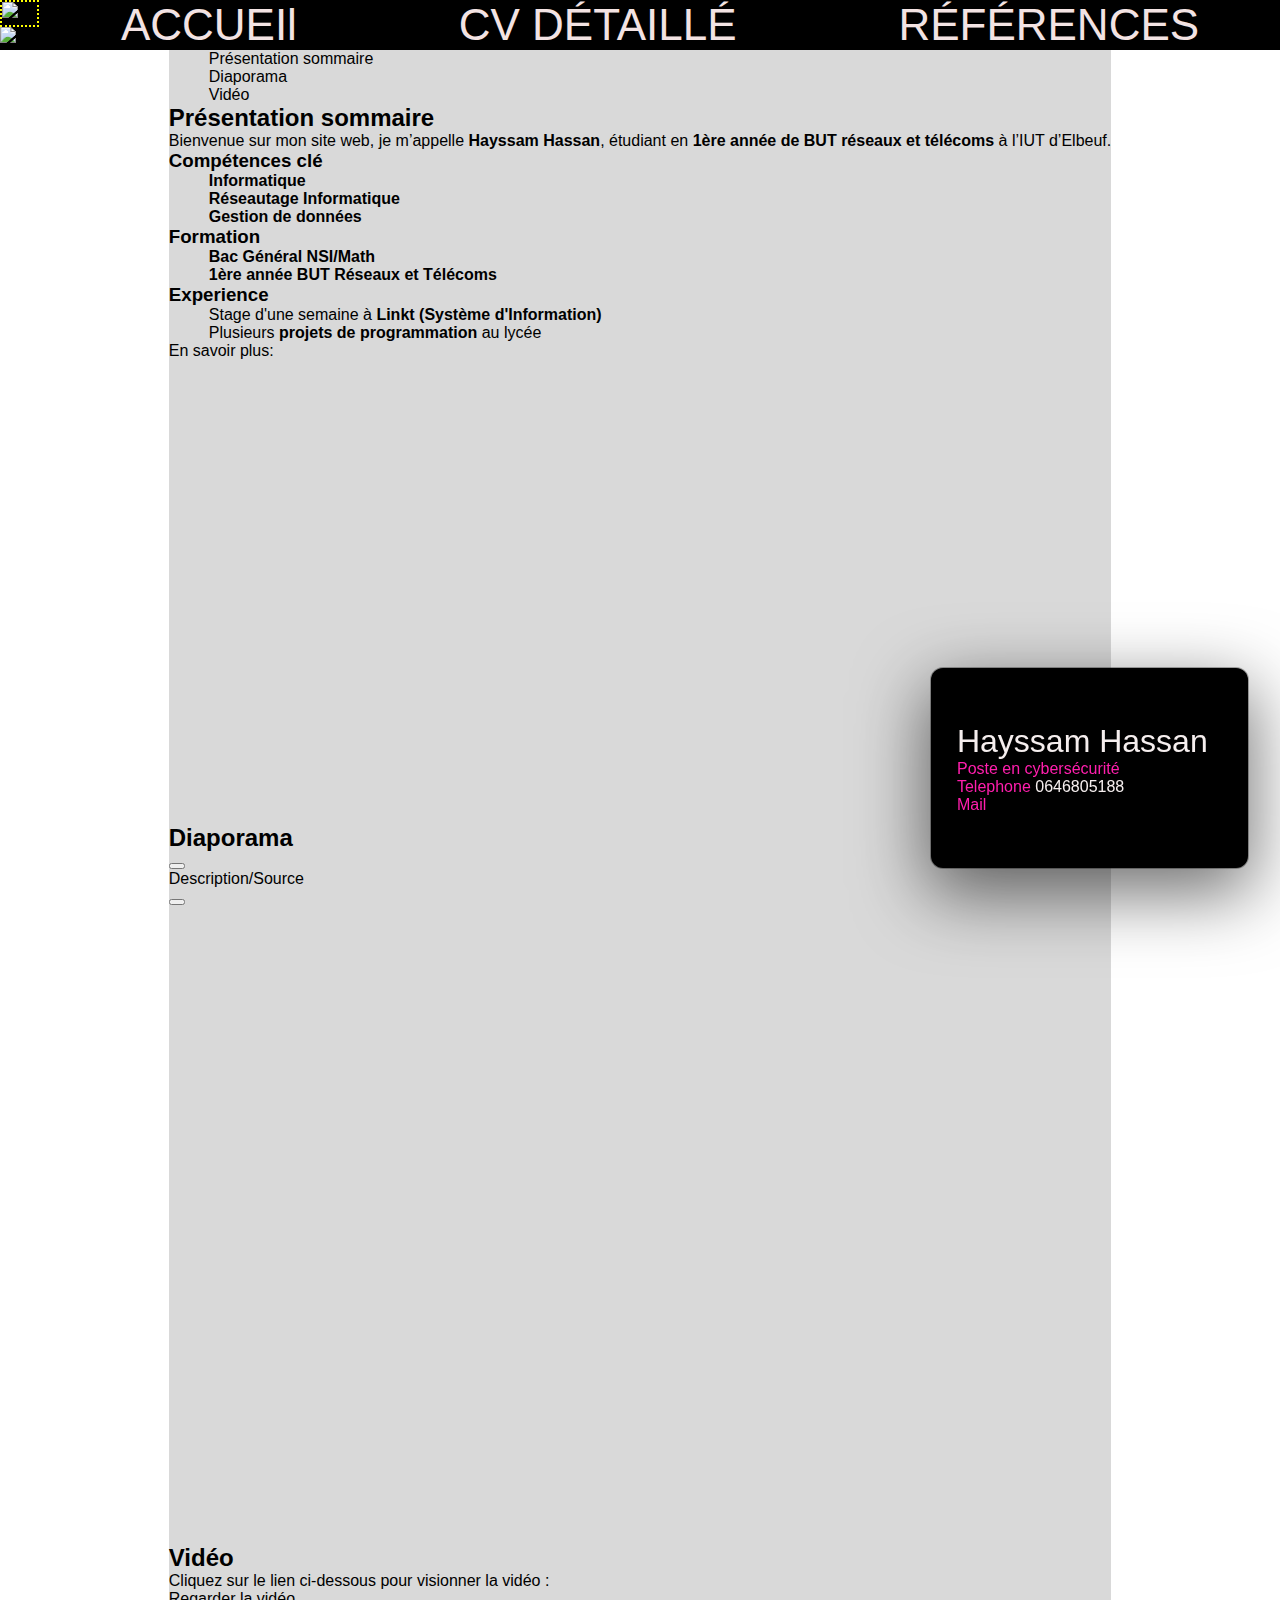
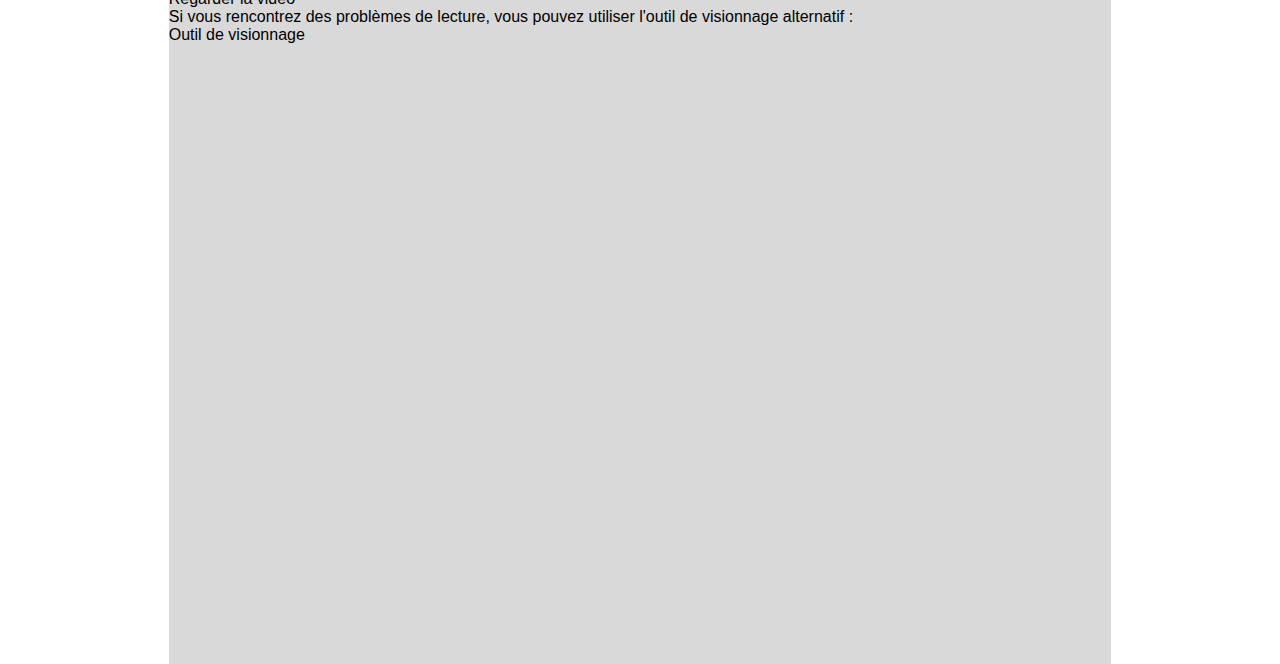
==== index.html @ 54d71795 "add mailto" ====
<!DOCTYPE html>
<html lang="fr-FR">
<head>
    <meta charset="UTF-8">
    <title>Home</title>
    <link href="style.css" rel="stylesheet"/>
    <meta name="viewport" content="width=device-width, initial-scale=1.0">
    <script src="script.js"></script>
</head>
<body>
<header>
    <nav class="main-nav">
        <div class="menu-button">
            <div class="vertical-bar"></div>
            <div class="vertical-bar"></div>
            <div class="vertical-bar"></div>
        </div>

        <ul class="nav-list">
            <li class="nav-list__item--selected"><a href="#">ACCUEIl</a></li>
            <li class="nav-list__item"><a href="cv.html">CV DÉTAILLÉ </a></li>
            <li class="nav-list__item"><a href="references.html">RÉFÉRENCES</a></li>
        </ul>

    </nav>
    <div class="language-selector">
        <div class="language-selector__flag--selected">
            <img src="images/frenchflag.png" alt="Drapeau français" width="223" height="148">

        </div>
        <div class="language-selector__flag">
            <img src="images/ukflag.png" alt="Drapeau anglais" width="2560" height="1280">

        </div>
    </div>
</header>
<main>
    <div class="wrapper">
        <nav id="contents-table">
            <ul class="contents-list">
                <li class="contents-list__item"><a href="#briefpresentation">Présentation sommaire</a></li>
                <li><a href="#diaporama">Diaporama</a></li>
                <li><a href="#video">Vidéo</a></li>
            </ul>
        </nav>
        <section id="briefpresentation">
            <h2 class="section-title">Présentation sommaire</h2>
            <p class="briefpresentation__text">
                Bienvenue sur mon site web, je m’appelle <strong> Hayssam Hassan</strong>, étudiant en <strong>1ère année de BUT réseaux et télécoms</strong> à l’IUT
                d’Elbeuf.
            </p>
            <div class="briefpresentation__skills">
                <h3 class="subsection-title">Compétences clé</h3>
                <ul class="skills__list">
                    <li class="skills__list-item"><strong>Informatique</strong></li>
                    <li class="skills__list-item"><strong>Réseautage Informatique</strong></li>
                    <li class="skills__list-item"><strong>Gestion de données</strong></li>
                </ul>
            </div>
            <div class="briefpresentation__education">
                <h3 class="subsection-title">Formation</h3>

                <ul class="education__list">
                    <li class="education__list-item"><strong>Bac Général NSI/Math</strong></li>
                    <li class="education__list-item"><strong>1ère année BUT Réseaux et Télécoms</strong></li>
                </ul>
            </div>
            <div class="briefpresentation__experience">
                <h3 class="subsection-title">Experience</h3>

                <ul class="experience__list">
                    <li class="experience__list-item">Stage d'une semaine à <strong>Linkt (Système d'Information)</strong></li>
                    <li class="experience__list-item">Plusieurs <strong> projets de programmation </strong> au lycée</li>
                </ul>
            </div>
            <p>En savoir plus: <a href="cv.html"></a></p>


        </section>
        <section id="diaporama">
            <h2 class="section-title">Diaporama</h2>
            <button class="diaporama__arrow-left"></button>
            <figure>
                <img class="diaporama__image" src="" alt="">
                <figcaption class="diaporama__image-description">Description/Source</figcaption>
            </figure>
            <button class="diaporama__arrow-right"></button>
        </section>
        <section id="video">
            <h2 class="section-title">Vidéo</h2>

            <p>Cliquez sur le lien ci-dessous pour visionner la vidéo :</p>
            <p><a href="lien_vers_video.mp4">Regarder la vidéo</a></p>

            <p>Si vous rencontrez des problèmes de lecture, vous pouvez utiliser l'outil de visionnage alternatif :</p>
            <p><a href="lien_vers_outil_de_visionnage">Outil de visionnage</a></p>
        </section>
    </div>




</main>
<aside>
    <article class="business-card">
        <div class="card__avatar">
            <img src="" alt="">
        </div>
        <div class="card__details">
            <div class="name">Hayssam Hassan</div>
            <div class="occupation">Poste en cybersécurité</div>

            <div class="card__about">
                <div class="item">
                    <span class="label">Telephone</span>
                    <span class="value">0646805188</span>
                </div>
                <div class="item">
                    <span class="label">Mail</span>
                    <span class="value"><a href = "mailto: hassanhayssam916@gmail.com">hassanhayssam916@gmail.com</a></span>
                </div>
            </div>
        </div>
    </article>
    <div class="goup-button">
        <div class="goup-button__arrow"></div>

    </div>
</aside>
</body>
</html>
---- style.css ----
/* RESET */
li {
    list-style-type: none;
}
a {
    color: black;
    text-decoration: none;
}
* {
    box-sizing: border-box;
    margin: 0;

}
img {
    display:block;
    max-width:100%;
}
section {
    min-height:80vh;
    min-width: 50vw;
}


/* VARIABLES */
:root {
    /* COLOR */
    --clr-main-nav-title: #F3E3E3;
    --clr-default: #000;
    --clr-selecting: #F00;
    --clr-default-opposite: #f5eeee;
    --clr-content-row: #D9D9D9;
    /* FONT*/
    --ff-default: Arial;
    /*FONT SIZE */
    --fs-section-heading: 2.5rem;
    --fs-main-nav: 2.75rem;
    --fs-default: 1rem;
    --fs-list: 1.25rem;
    /* CARD */
    --clr-card-primary: #ff1ead;
    --card-size: 200px;

}
/* GENERAL */
body {
    font-family: var(--ff-default);
    min-height:100vh;


}
.selected {
    border:1px red dotted;
}


main {
    display:flex;
    place-content: center;
}
/* -- MAIN NAVIGATION ET BURGER MENU */
.nav-list {
    flex-wrap:wrap;
    display:flex;
    flex-direction: row;
    justify-content: space-around;
}
.main-nav {
    background-color: var(--clr-default);

}
.nav-list li a {

    color: var(--clr-main-nav-title);
    font-size: var(--fs-main-nav)
}


.menu-button {
    display:none;
    border:0;
    background-color: var(--clr-default);
}
.vertical-bar {
    width: 35px;
    height: 5px;
    background-color: var(--clr-default-opposite);
    margin: 6px 0;
}



@media (max-width: 600px) {
    .nav-list {

        display: none;
        flex-direction: column;
        text-align: center;
    }

    .nav-list.active {
        padding:0;
        display: flex;

    }
    .nav-list.active li {
        text-align: center;
    }

    .menu-button {
        padding: 6px;
        display: block;
        width:50px;
        margin: 0 auto;

    }
    .menu-button div {
        width: 35px;
        height: 5px;
        background-color: var(--clr-default-opposite);
        transition: 0.4s;
    }


    .menu-button.active div:nth-child(1) {
        transform: rotate(-45deg) translate(-8px, 8px);
    }

    .menu-button.active div:nth-child(2) {
        opacity: 0;
    }

    .menu-button.active div:nth-child(3) {
        transform: rotate(45deg) translate(-8px, -8px);
    }
}
/*LANGUAGE-SELECTOR */
.language-selector {
    position: absolute;
    top:0;



}
.language-selector img {
    width:35px;
    height:23px;
}

.language-selector button {
    padding:2rem;

}

.language-selector__flag--selected {
    border: 2px yellow dotted;
}

/* BUSINESS CARD */


.business-card {
    position: fixed;
    bottom:2rem;
    right:2rem;

    width: calc(var(--card-size) * 1.586);
    height: var(--card-size);
    border-radius: 0.75rem;
    box-shadow:  0 22px 70px 4px rgba(0,0,0,0.56), 0 0 0 1px rgba(0, 0, 0, 0.3);
    background: black;
    display: flex;
    place-content: center;
    align-items: center;
    color: var(--clr-default-opposite);

    will-change: transform;
    transition: transform 0.25s cubic-bezier(0.4, 0.0, 0.2, 1), box-shadow 0.25s cubic-bezier(0.4, 0.0, 0.2, 1);
    &:hover {
        transform: scale(1.1);
        box-shadow:  0 32px 80px 14px rgba(0,0,0,0.36), 0 0 0 1px rgba(0, 0, 0, 0.3);
    }


}
.label, .occupation {
    color:var(--clr-card-primary)
}
.name {
    font-size:2rem;
}

@media(max-width: 1000px) {
    .business-card {
        height:calc(var(--card-size)/1.55);
        bottom:0;
        left: calc(50% - (var(--card-size) * 0.793));
    }
}



/* CONTENT-ROW */

.wrapper {
    background-color: var(--clr-content-row);
}
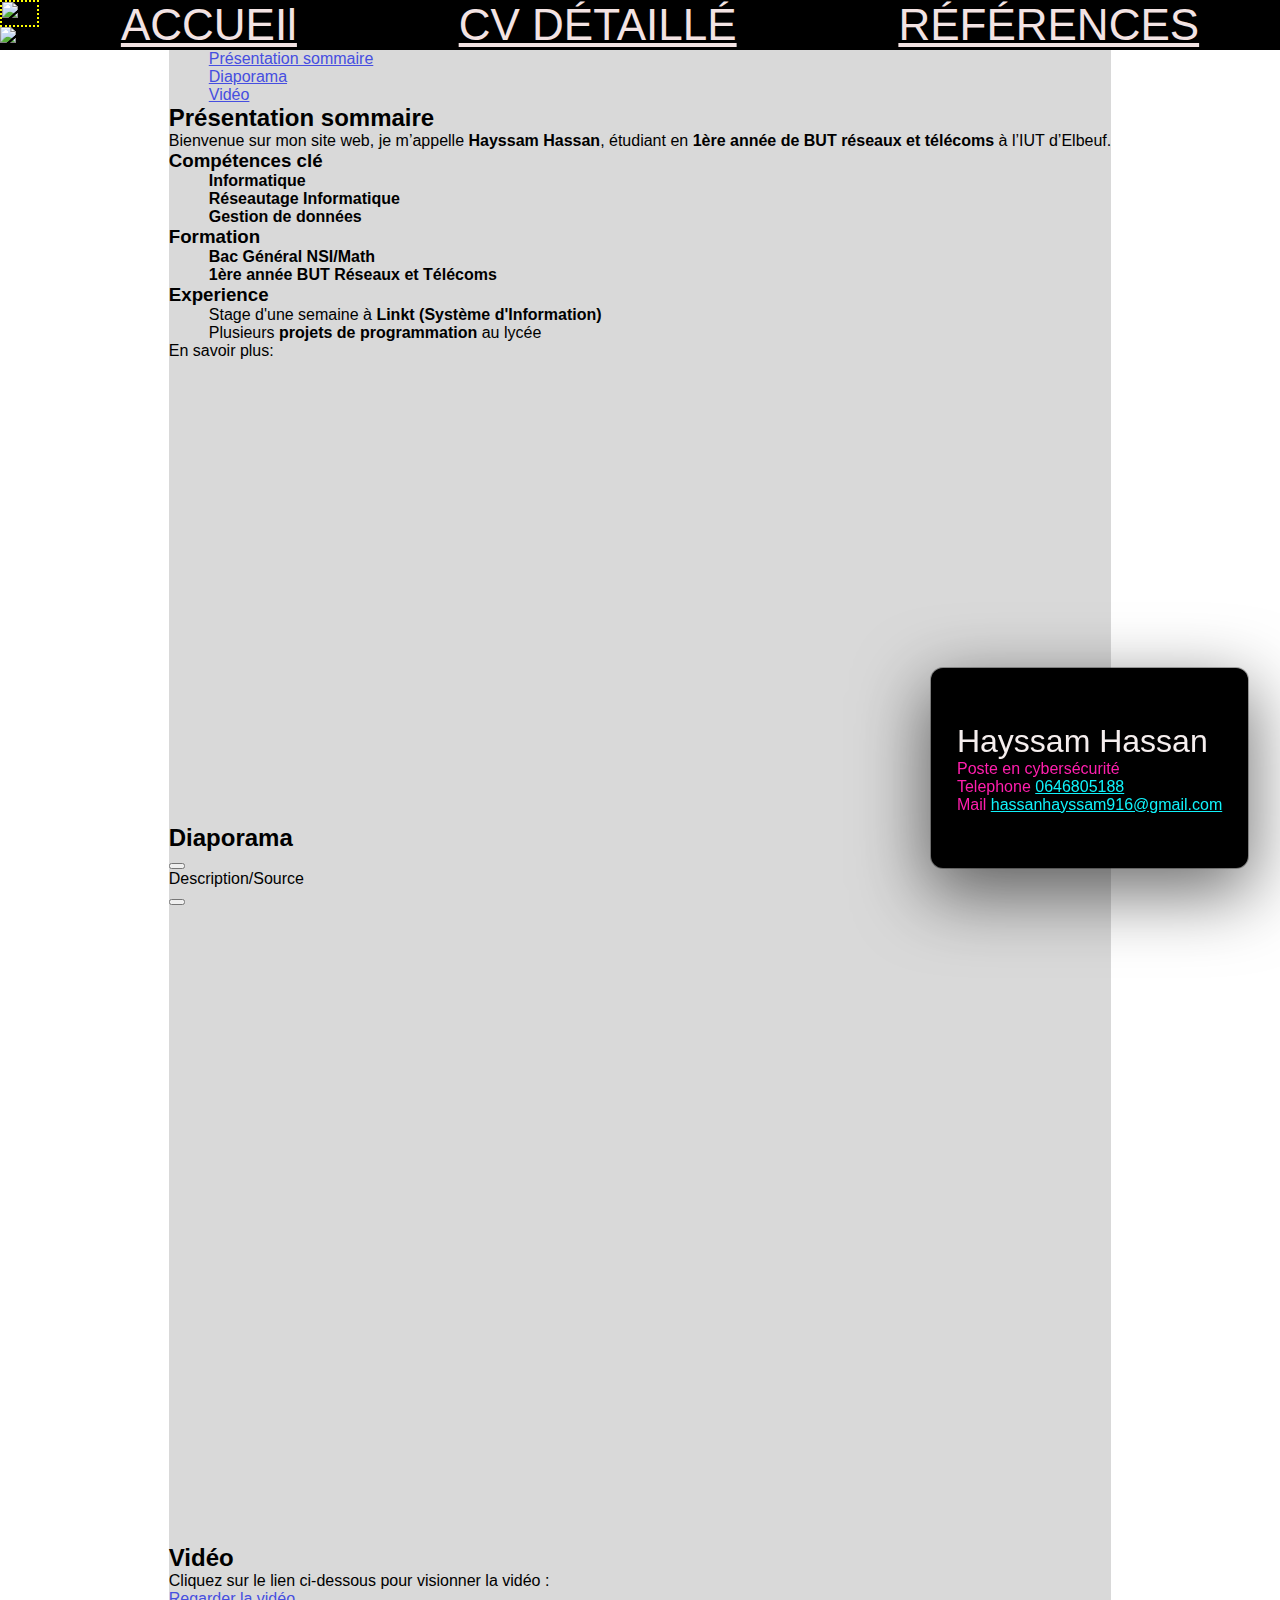
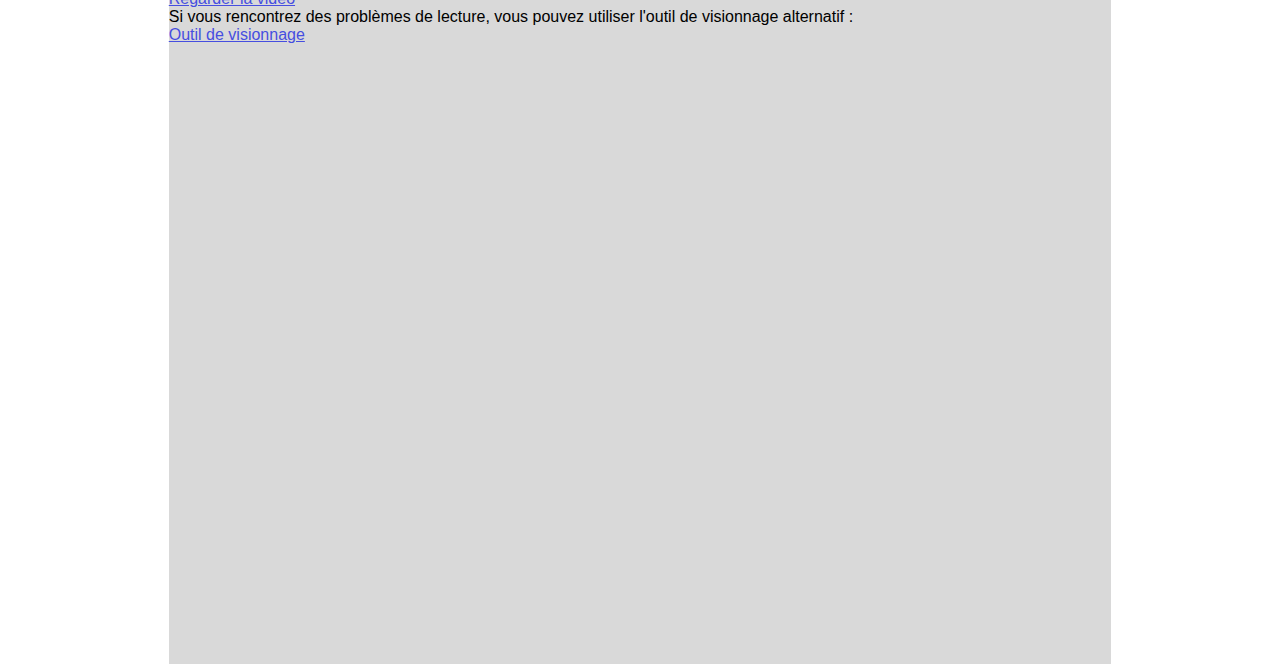
==== commit 1fcc7117: "phoneto" ====
--- a/index.html
+++ b/index.html
@@ -113,7 +113,7 @@
             <div class="card__about">
                 <div class="item">
                     <span class="label">Telephone</span>
-                    <span class="value">0646805188</span>
+                    <span class="value"><a href="tel:0646805188">0646805188</a></span>
                 </div>
                 <div class="item">
                     <span class="label">Mail</span>
--- a/style.css
+++ b/style.css
@@ -3,8 +3,8 @@
     list-style-type: none;
 }
 a {
-    color: black;
-    text-decoration: none;
+    color: var(--clr-links);
+
 }
 * {
     box-sizing: border-box;
@@ -29,6 +29,8 @@
     --clr-selecting: #F00;
     --clr-default-opposite: #f5eeee;
     --clr-content-row: #D9D9D9;
+    --clr-links: #10f2fa;
+    --clr-links-secondary: #464ee0;
     /* FONT*/
     --ff-default: Arial;
     /*FONT SIZE */
@@ -185,6 +187,7 @@
 .label, .occupation {
     color:var(--clr-card-primary)
 }
+
 .name {
     font-size:2rem;
 }
@@ -204,7 +207,10 @@
 .wrapper {
     background-color: var(--clr-content-row);
 }
-
-
-
-
+.wrapper a {
+    color: var(--clr-links-secondary);
+}
+
+
+
+
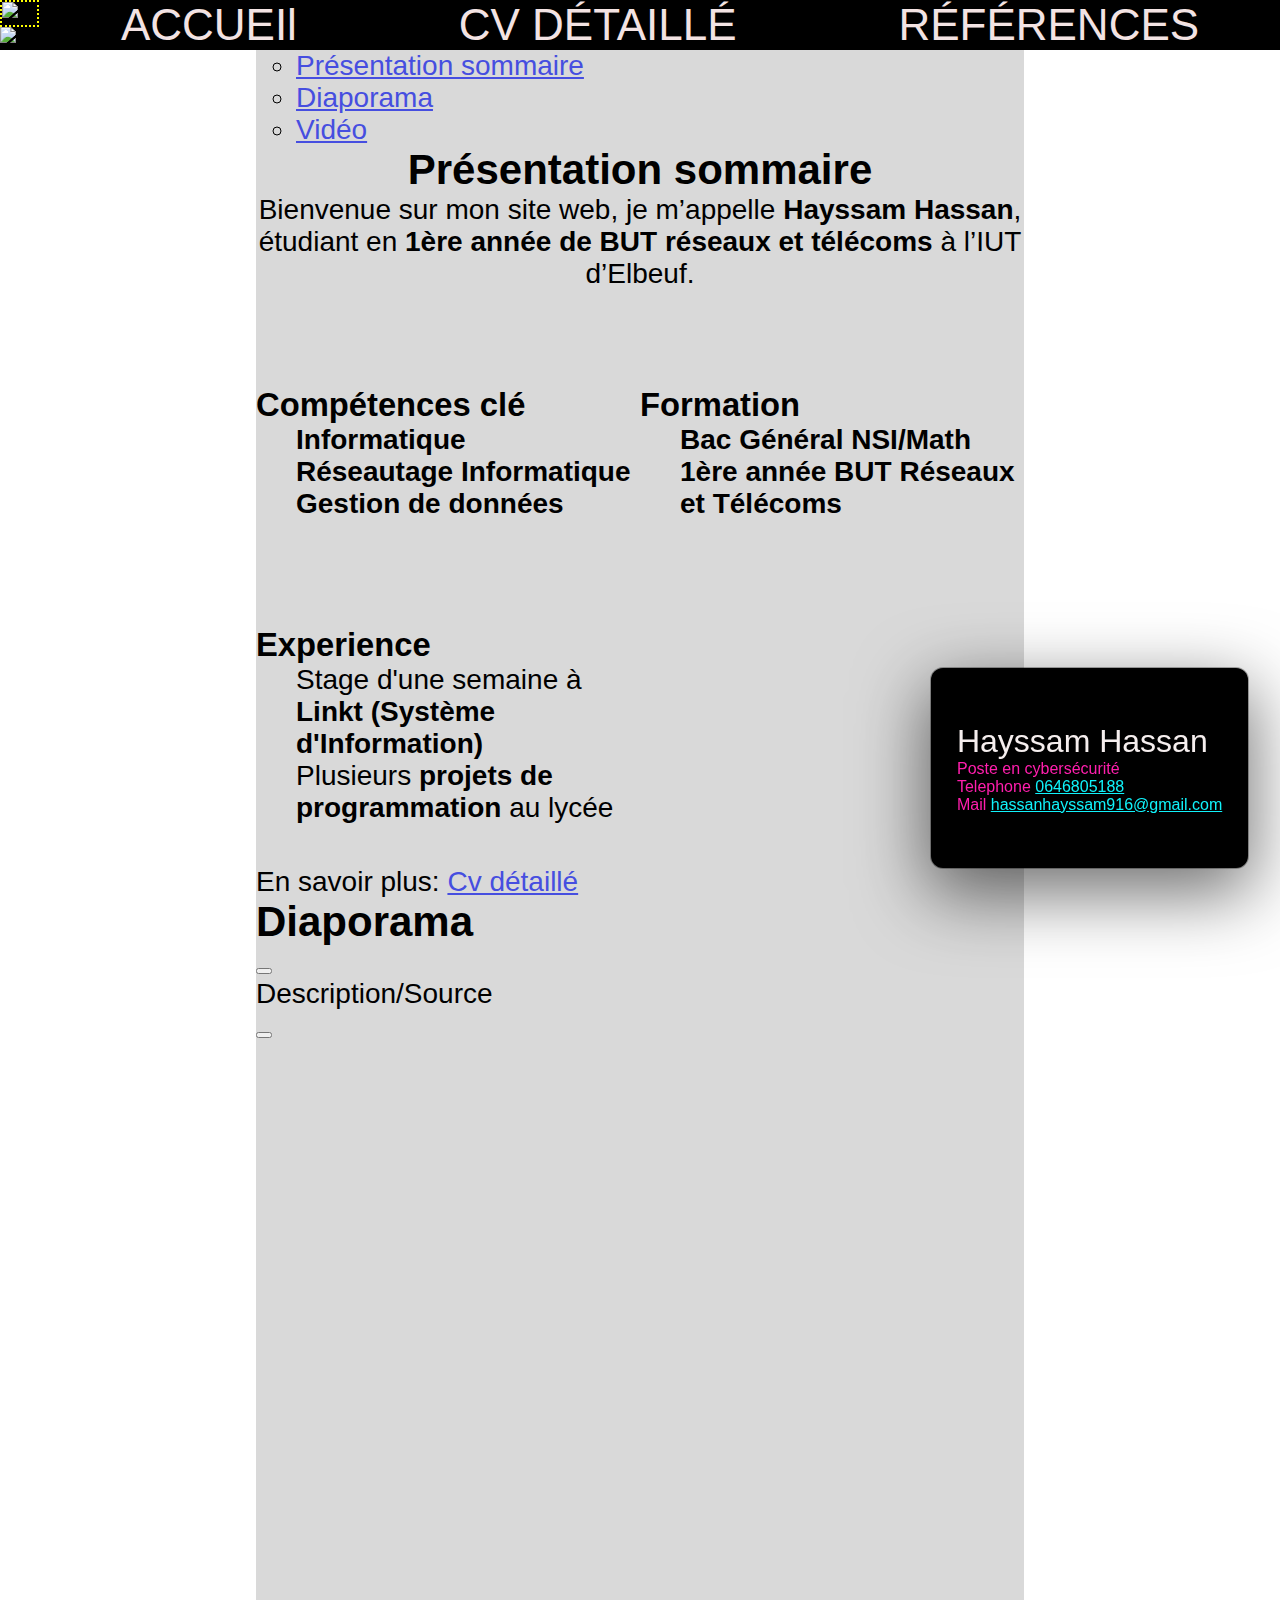
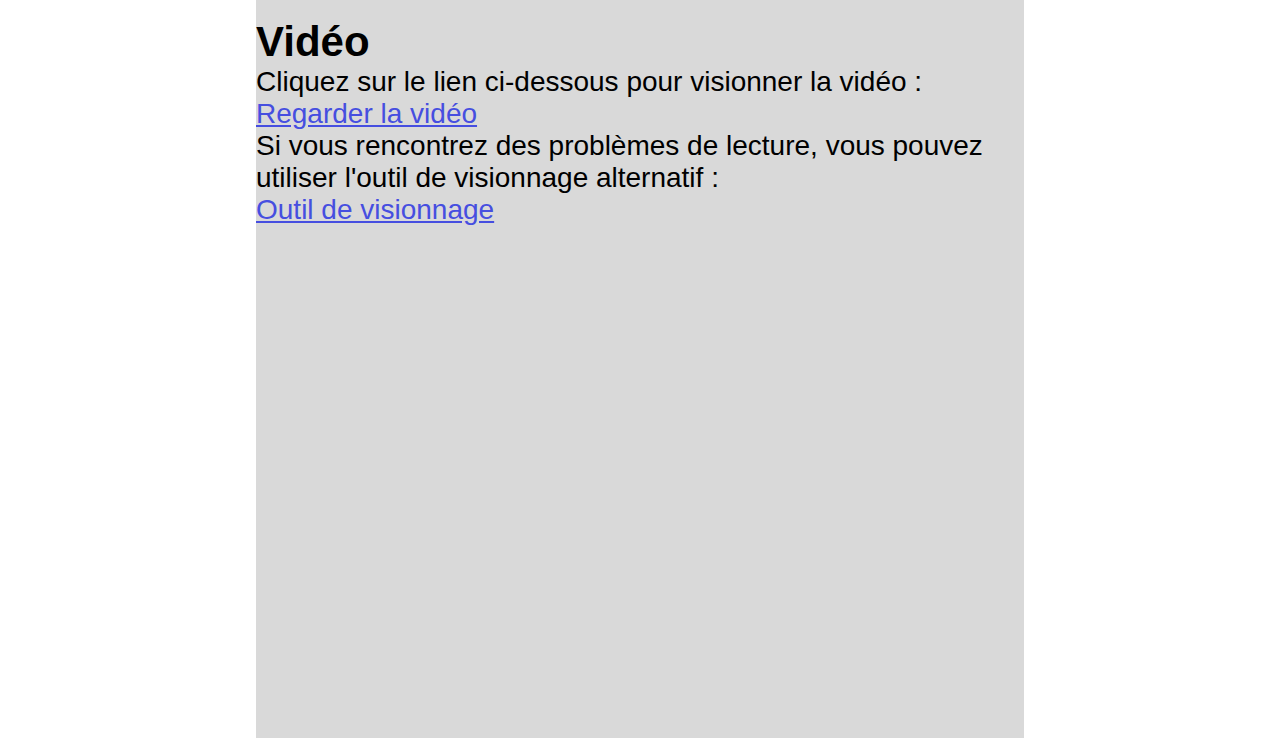
==== commit 2de44835: "fixes" ====
--- a/index.html
+++ b/index.html
@@ -44,11 +44,13 @@
             </ul>
         </nav>
         <section id="briefpresentation">
-            <h2 class="section-title">Présentation sommaire</h2>
-            <p class="briefpresentation__text">
-                Bienvenue sur mon site web, je m’appelle <strong> Hayssam Hassan</strong>, étudiant en <strong>1ère année de BUT réseaux et télécoms</strong> à l’IUT
-                d’Elbeuf.
-            </p>
+            <div class="briefpresentation__intro">
+                <h2 class="section-title">Présentation sommaire</h2>
+                <p class="briefpresentation__text">
+                    Bienvenue sur mon site web, je m’appelle <strong> Hayssam Hassan</strong>, étudiant en <strong>1ère année de BUT réseaux et télécoms</strong> à l’IUT
+                    d’Elbeuf.
+                </p>
+            </div>
             <div class="briefpresentation__skills">
                 <h3 class="subsection-title">Compétences clé</h3>
                 <ul class="skills__list">
@@ -73,10 +75,11 @@
                     <li class="experience__list-item">Plusieurs <strong> projets de programmation </strong> au lycée</li>
                 </ul>
             </div>
-            <p>En savoir plus: <a href="cv.html"></a></p>
 
 
         </section>
+        <p>En savoir plus: <a href="cv.html">Cv détaillé</a></p>
+
         <section id="diaporama">
             <h2 class="section-title">Diaporama</h2>
             <button class="diaporama__arrow-left"></button>
--- a/style.css
+++ b/style.css
@@ -18,6 +18,7 @@
 section {
     min-height:80vh;
     min-width: 50vw;
+    max-width:60vw;
 }
 
 
@@ -71,7 +72,7 @@
 
 }
 .nav-list li a {
-
+    text-decoration: none;
     color: var(--clr-main-nav-title);
     font-size: var(--fs-main-nav)
 }
@@ -207,10 +208,31 @@
 .wrapper {
     background-color: var(--clr-content-row);
 }
-.wrapper a {
+main a {
     color: var(--clr-links-secondary);
-}
-
-
-
-
+
+}
+main {
+    font-size:1.75rem;
+
+}
+/* INDEX CONTENTS TABLE */
+.contents-list li {
+    list-style-type: circle;
+}
+
+#briefpresentation {
+    display: grid;
+    grid-template-columns: repeat(2, 1fr);
+    grid-template-rows: repeat(3, 1fr);
+
+}
+
+.briefpresentation__intro {
+    grid-area: 1 / 1 / 2 / 3;
+    text-align:center;
+}
+.briefpresentation__skills { grid-area: 2 / 1 / 3 / 2; }
+.briefpresentation__education { grid-area: 2 / 2 / 3 / 3; }
+.briefpresentation__experience { grid-area: 3 / 1 / 4 / 2; }
+
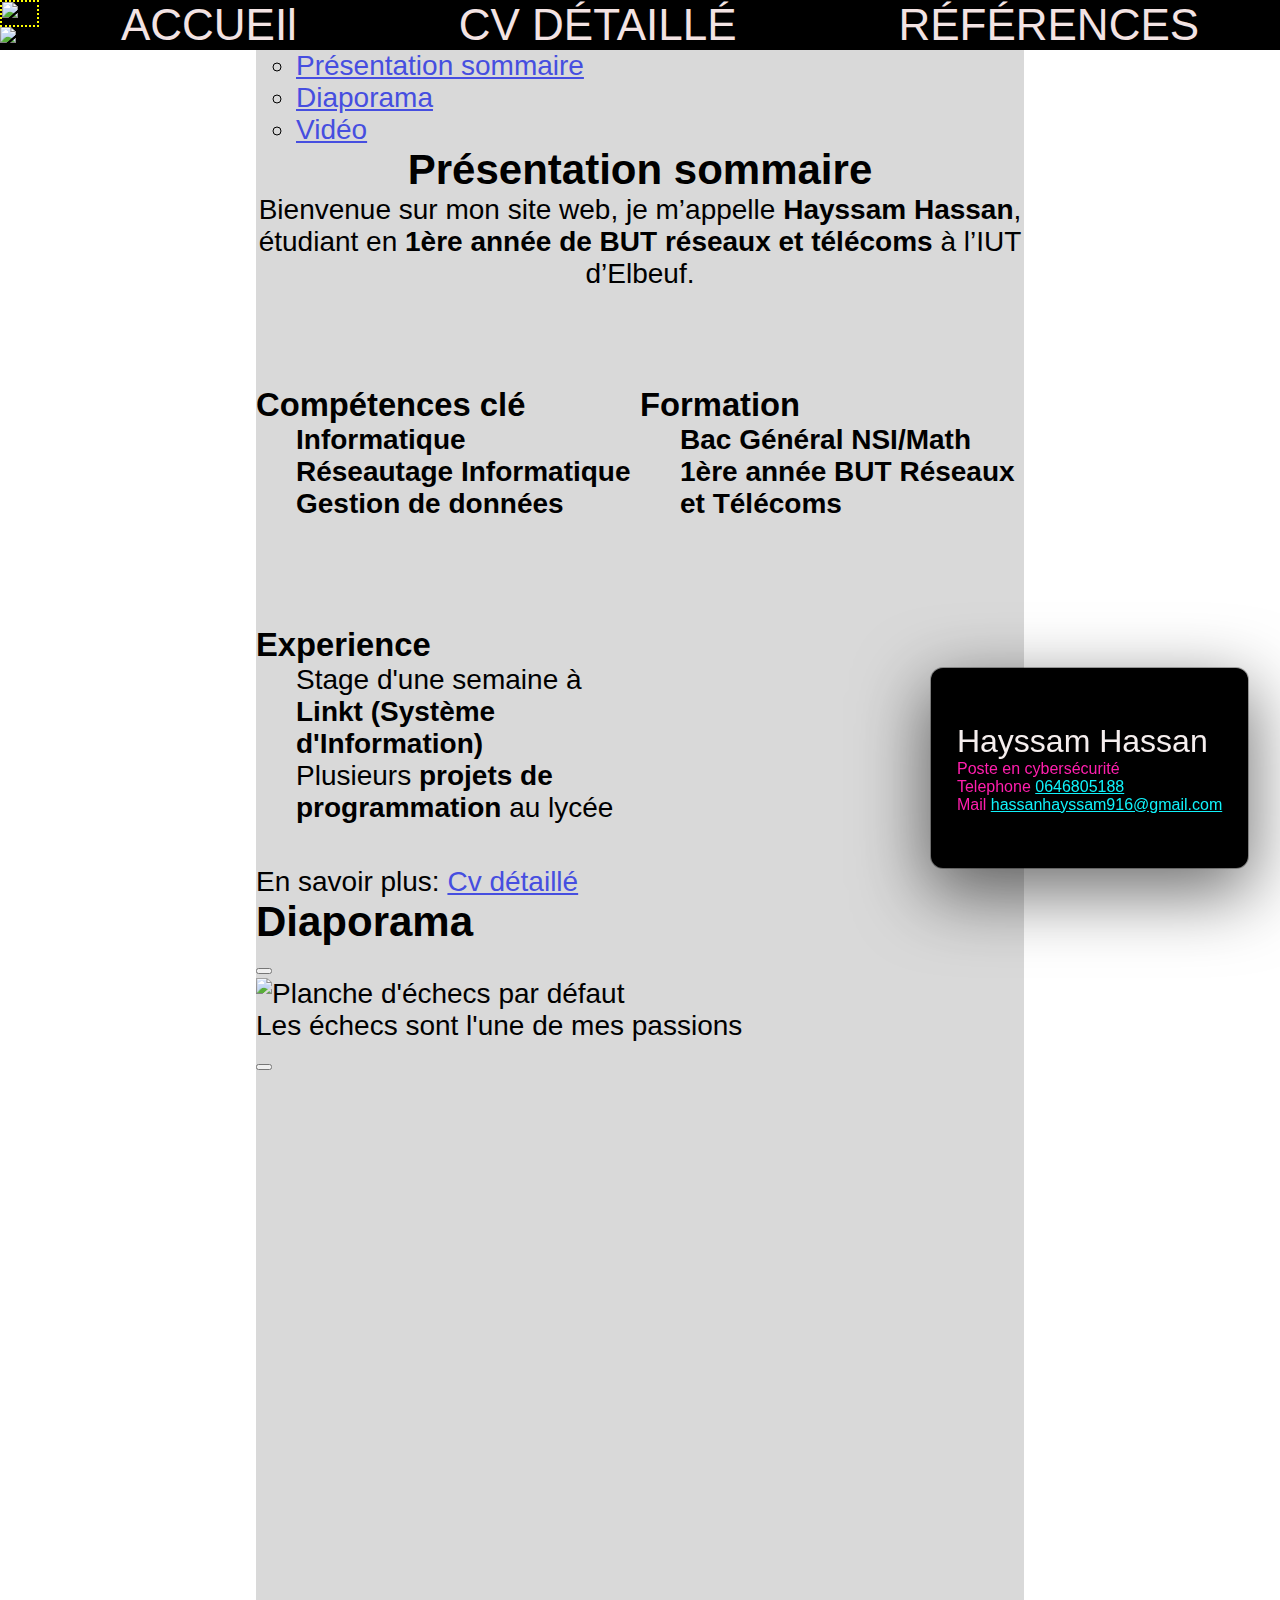
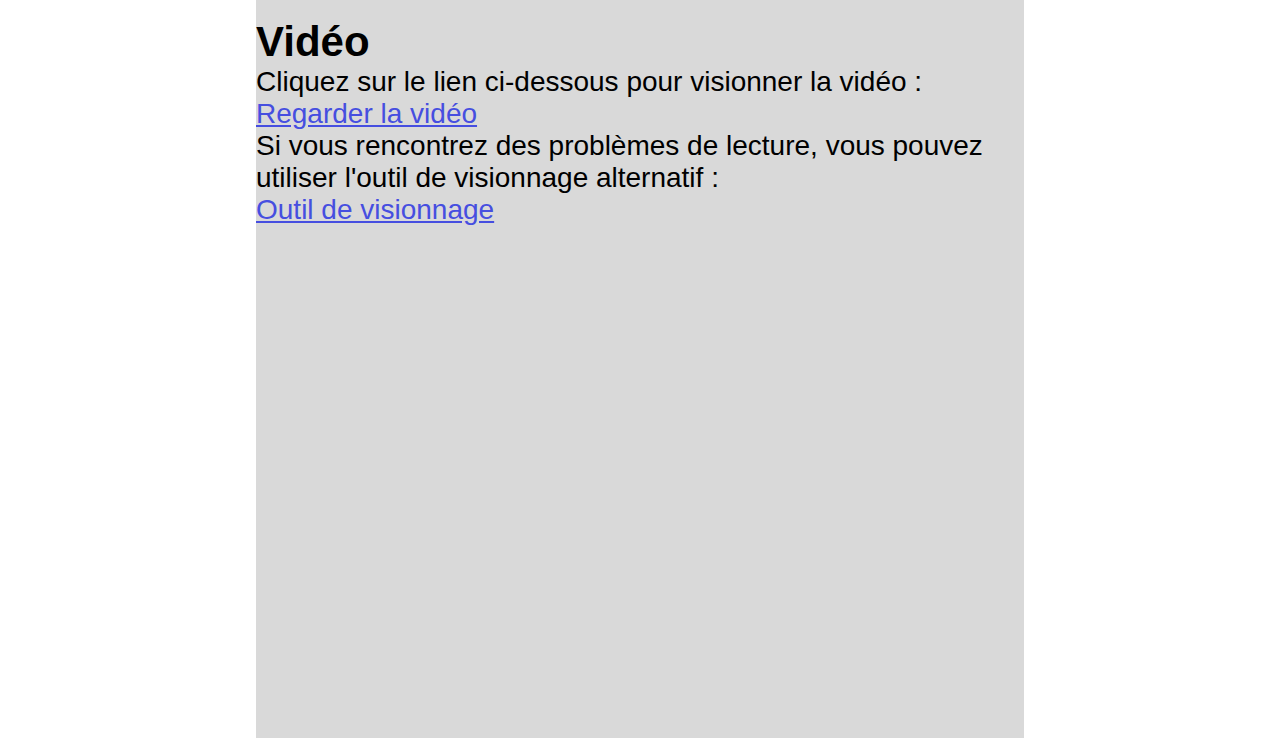
==== commit 34dde991: "image" ====
--- a/index.html
+++ b/index.html
@@ -25,11 +25,11 @@
     </nav>
     <div class="language-selector">
         <div class="language-selector__flag--selected">
-            <img src="images/frenchflag.png" alt="Drapeau français" width="223" height="148">
+            <img src="images/frenchflag.png" alt="Drapeau français" width="35" height="23">
 
         </div>
         <div class="language-selector__flag">
-            <img src="images/ukflag.png" alt="Drapeau anglais" width="2560" height="1280">
+            <img src="images/ukflag.png" alt="Drapeau anglais" width="35" height="23">
 
         </div>
     </div>
@@ -84,8 +84,8 @@
             <h2 class="section-title">Diaporama</h2>
             <button class="diaporama__arrow-left"></button>
             <figure>
-                <img class="diaporama__image" src="" alt="">
-                <figcaption class="diaporama__image-description">Description/Source</figcaption>
+                <img class="diaporama__image" src="images/chess-diapo.png" alt="Planche d'échecs par défaut ">
+                <figcaption class="diaporama__image-description">Les échecs sont l'une de mes passions</figcaption>
             </figure>
             <button class="diaporama__arrow-right"></button>
         </section>
@@ -125,10 +125,7 @@
             </div>
         </div>
     </article>
-    <div class="goup-button">
-        <div class="goup-button__arrow"></div>
 
-    </div>
 </aside>
 </body>
 </html>--- a/style.css
+++ b/style.css
@@ -14,6 +14,7 @@
 img {
     display:block;
     max-width:100%;
+    max-height: 100%;
 }
 section {
     min-height:80vh;
@@ -38,6 +39,7 @@
     --fs-section-heading: 2.5rem;
     --fs-main-nav: 2.75rem;
     --fs-default: 1rem;
+    --fs-mobile: 0.5rem;
     --fs-list: 1.25rem;
     /* CARD */
     --clr-card-primary: #ff1ead;
@@ -213,14 +215,21 @@
 
 }
 main {
-    font-size:1.75rem;
-
-}
+    font-size:calc(var(--fs-default)*1.75);
+}
+@media(max-width: 1000px) {
+    main {
+        font-size:calc(var(--fs-mobile)*1.75);
+    }
+}
+
 /* INDEX CONTENTS TABLE */
 .contents-list li {
     list-style-type: circle;
 }
 
+
+/*  BRIEF PRESENTATION */
 #briefpresentation {
     display: grid;
     grid-template-columns: repeat(2, 1fr);
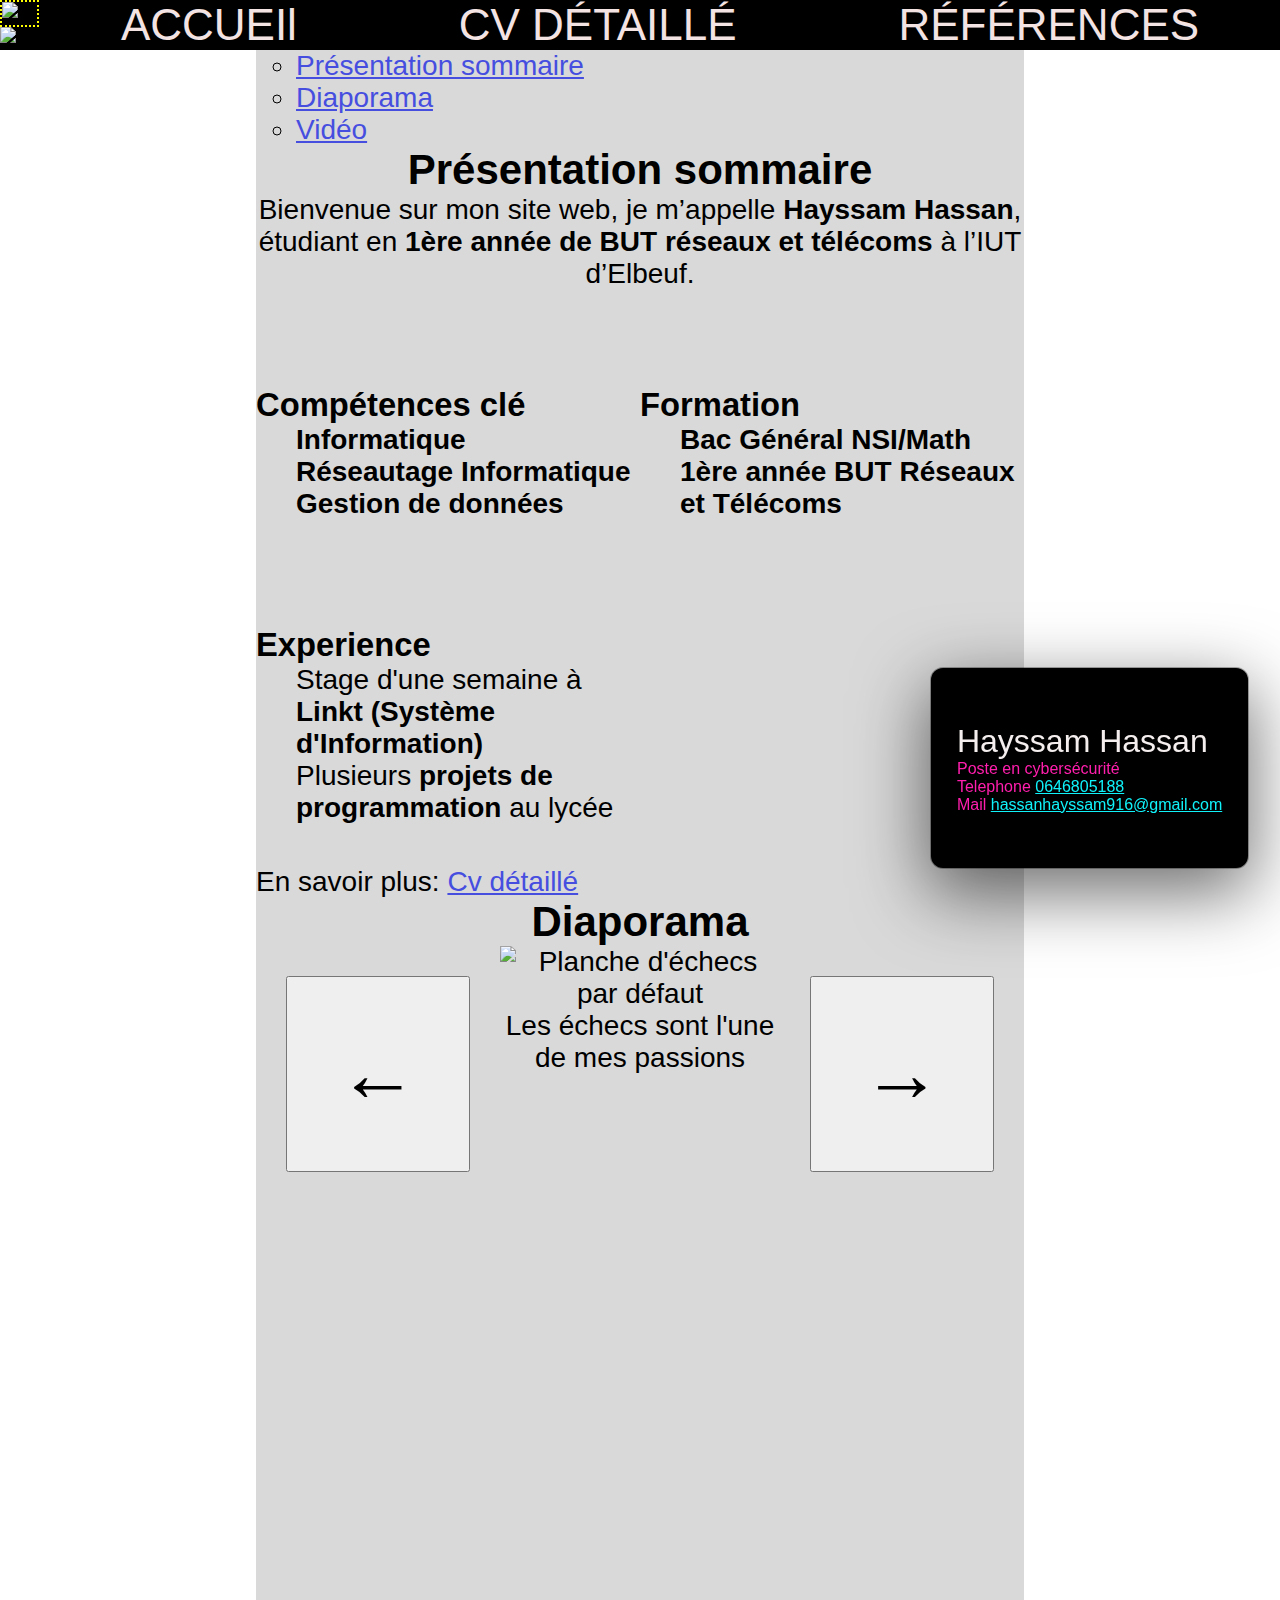
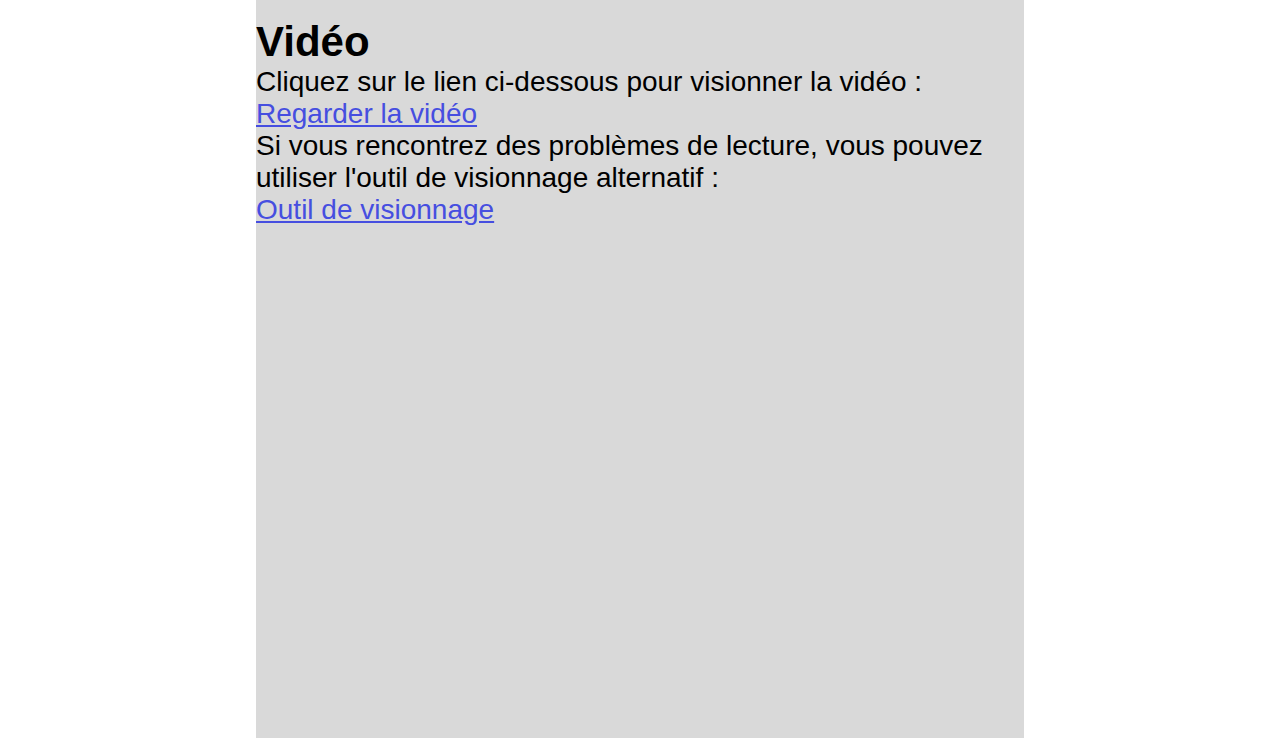
==== commit 7d4f5bbc: "html diaporama" ====
--- a/index.html
+++ b/index.html
@@ -82,12 +82,14 @@
 
         <section id="diaporama">
             <h2 class="section-title">Diaporama</h2>
-            <button class="diaporama__arrow-left"></button>
-            <figure>
-                <img class="diaporama__image" src="images/chess-diapo.png" alt="Planche d'échecs par défaut ">
-                <figcaption class="diaporama__image-description">Les échecs sont l'une de mes passions</figcaption>
-            </figure>
-            <button class="diaporama__arrow-right"></button>
+            <div class="diaporama__content">
+                <button class="diaporama__arrow-left">&#8592</button>
+                <figure>
+                    <img class="diaporama__image" src="diapo-images/chess-diapo.png" alt="Planche d'échecs par défaut ">
+                    <figcaption class="diaporama__image-description">Les échecs sont l'une de mes passions</figcaption>
+                </figure>
+                <button class="diaporama__arrow-right">&#8594;</button>
+            </div>
         </section>
         <section id="video">
             <h2 class="section-title">Vidéo</h2>
--- a/style.css
+++ b/style.css
@@ -245,3 +245,18 @@
 .briefpresentation__education { grid-area: 2 / 2 / 3 / 3; }
 .briefpresentation__experience { grid-area: 3 / 1 / 4 / 2; }
 
+/* Diaporama */
+#diaporama {
+    text-align: center;
+}
+
+.diaporama__content {
+    display: flex;
+    place-content: center;
+}
+.diaporama__arrow-left,.diaporama__arrow-right {
+    padding:50px;
+    margin:30px;
+    font-size:calc(var(--fs-default)*5)
+
+}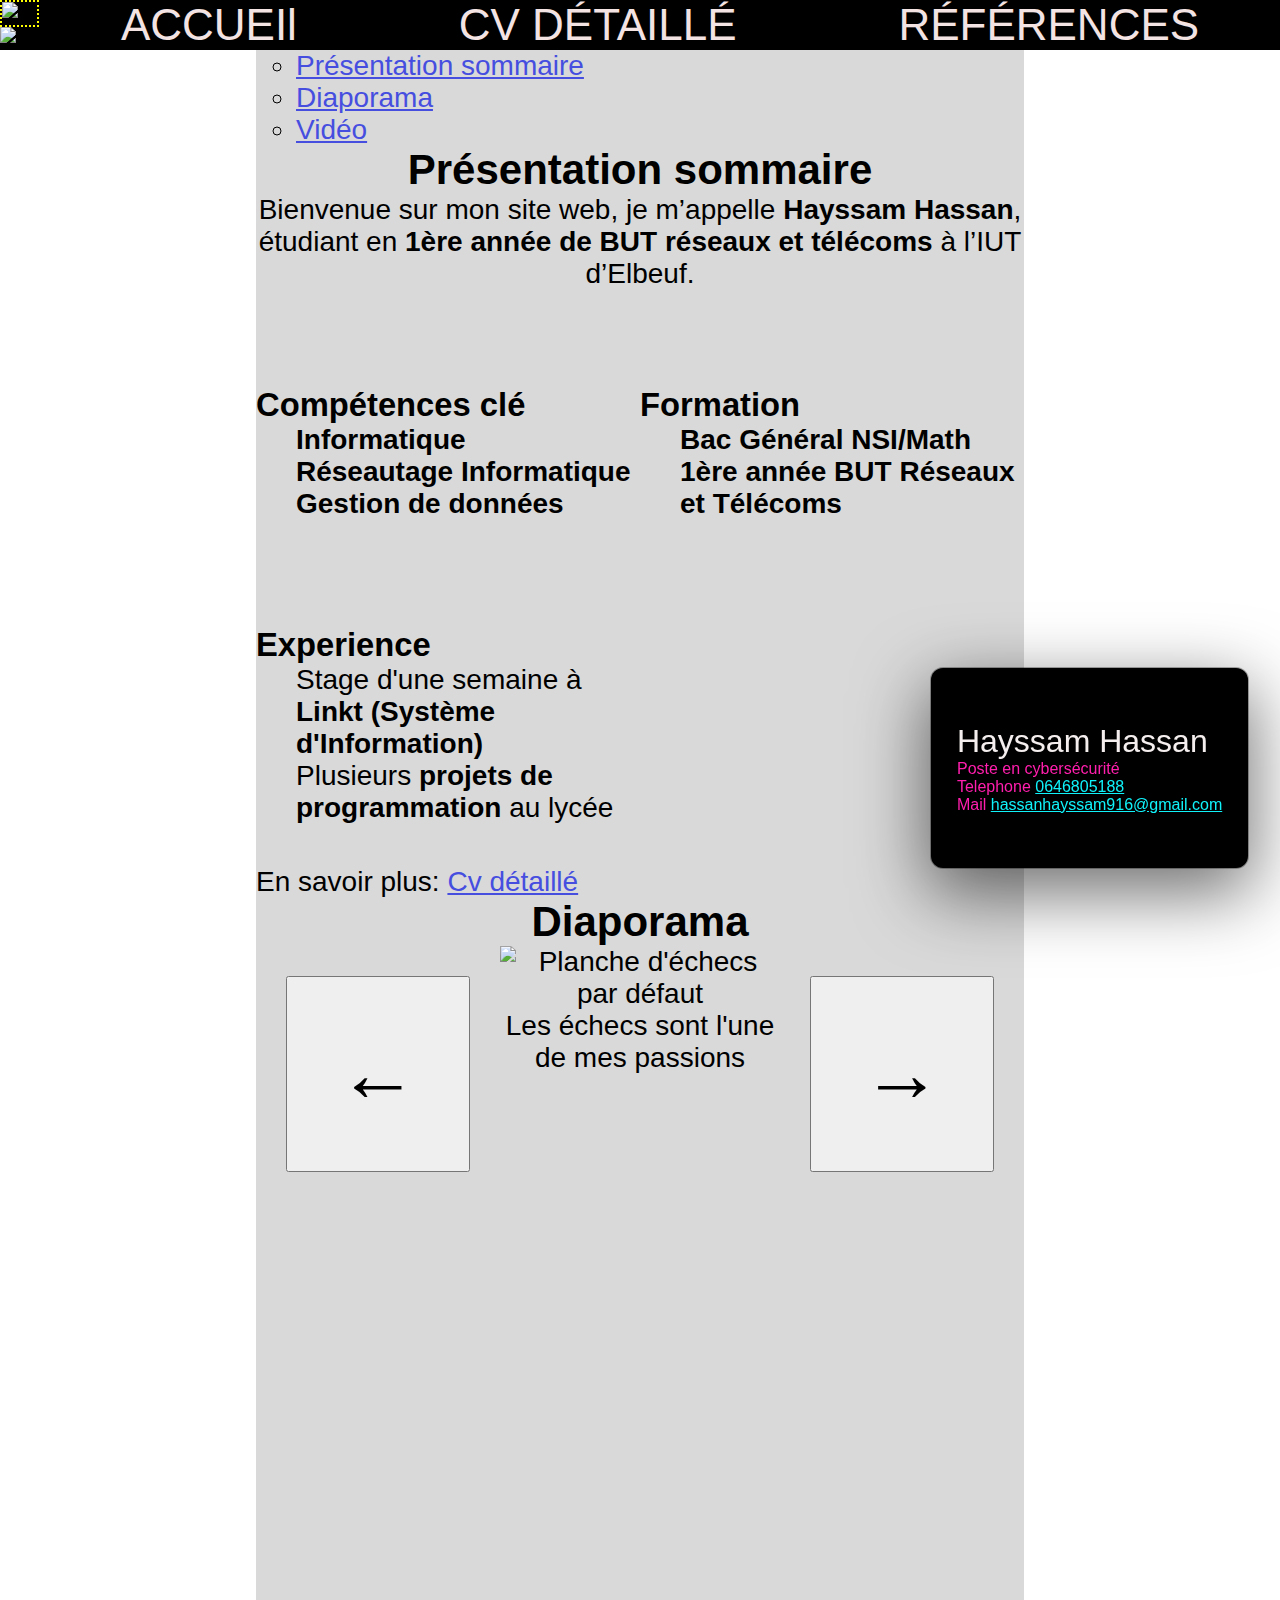
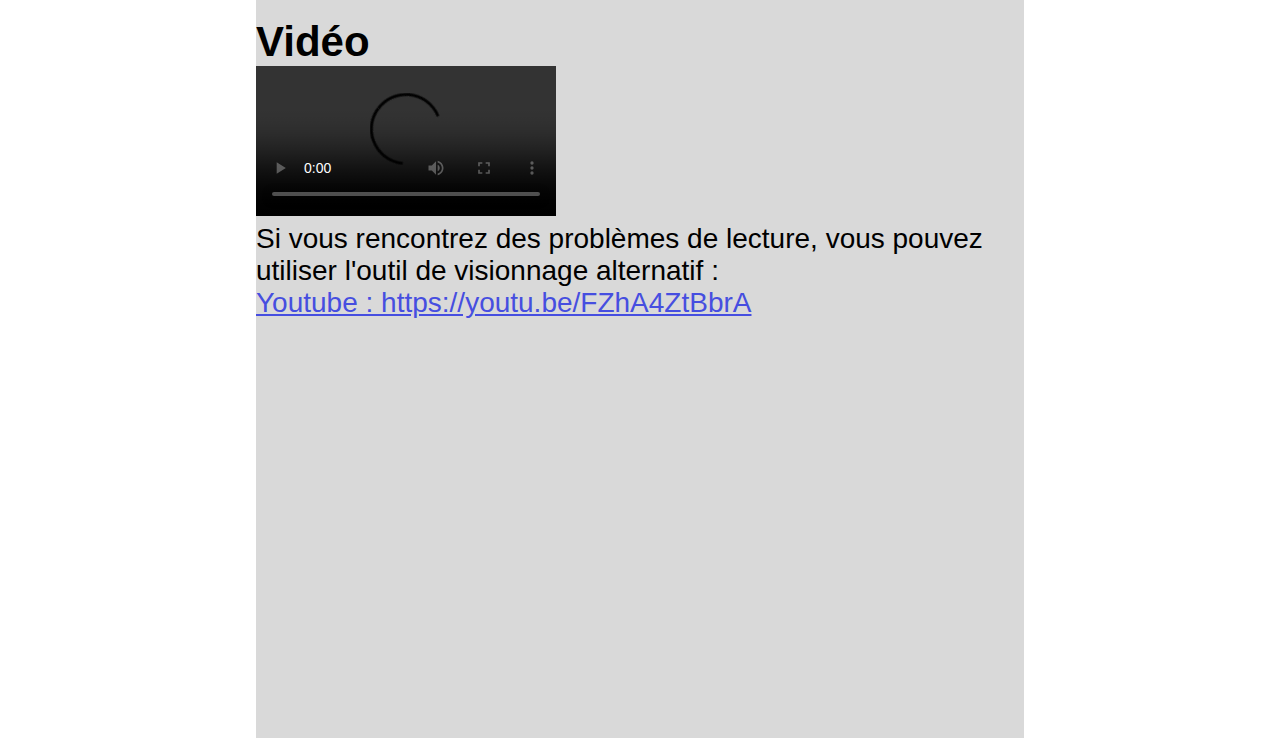
==== commit 227e7bcb: "html diaporama" ====
--- a/index.html
+++ b/index.html
@@ -18,7 +18,7 @@
 
         <ul class="nav-list">
             <li class="nav-list__item--selected"><a href="#">ACCUEIl</a></li>
-            <li class="nav-list__item"><a href="cv.html">CV DÉTAILLÉ </a></li>
+            <li class="nav-list__item"><a href="cv.html" target="_blank">CV DÉTAILLÉ </a></li>
             <li class="nav-list__item"><a href="references.html">RÉFÉRENCES</a></li>
         </ul>
 
@@ -93,12 +93,13 @@
         </section>
         <section id="video">
             <h2 class="section-title">Vidéo</h2>
+            <video controls>
+                <source src="video/video.mp4" type="video/mp4" />
 
-            <p>Cliquez sur le lien ci-dessous pour visionner la vidéo :</p>
-            <p><a href="lien_vers_video.mp4">Regarder la vidéo</a></p>
+            </video>
+            <p>Si vous rencontrez des problèmes de lecture, vous pouvez utiliser l'outil de visionnage alternatif :</p>
+            <p><a href="https://youtu.be/FZhA4ZtBbrA">Youtube : https://youtu.be/FZhA4ZtBbrA</a></p>
 
-            <p>Si vous rencontrez des problèmes de lecture, vous pouvez utiliser l'outil de visionnage alternatif :</p>
-            <p><a href="lien_vers_outil_de_visionnage">Outil de visionnage</a></p>
         </section>
     </div>
 
@@ -108,9 +109,6 @@
 </main>
 <aside>
     <article class="business-card">
-        <div class="card__avatar">
-            <img src="" alt="">
-        </div>
         <div class="card__details">
             <div class="name">Hayssam Hassan</div>
             <div class="occupation">Poste en cybersécurité</div>
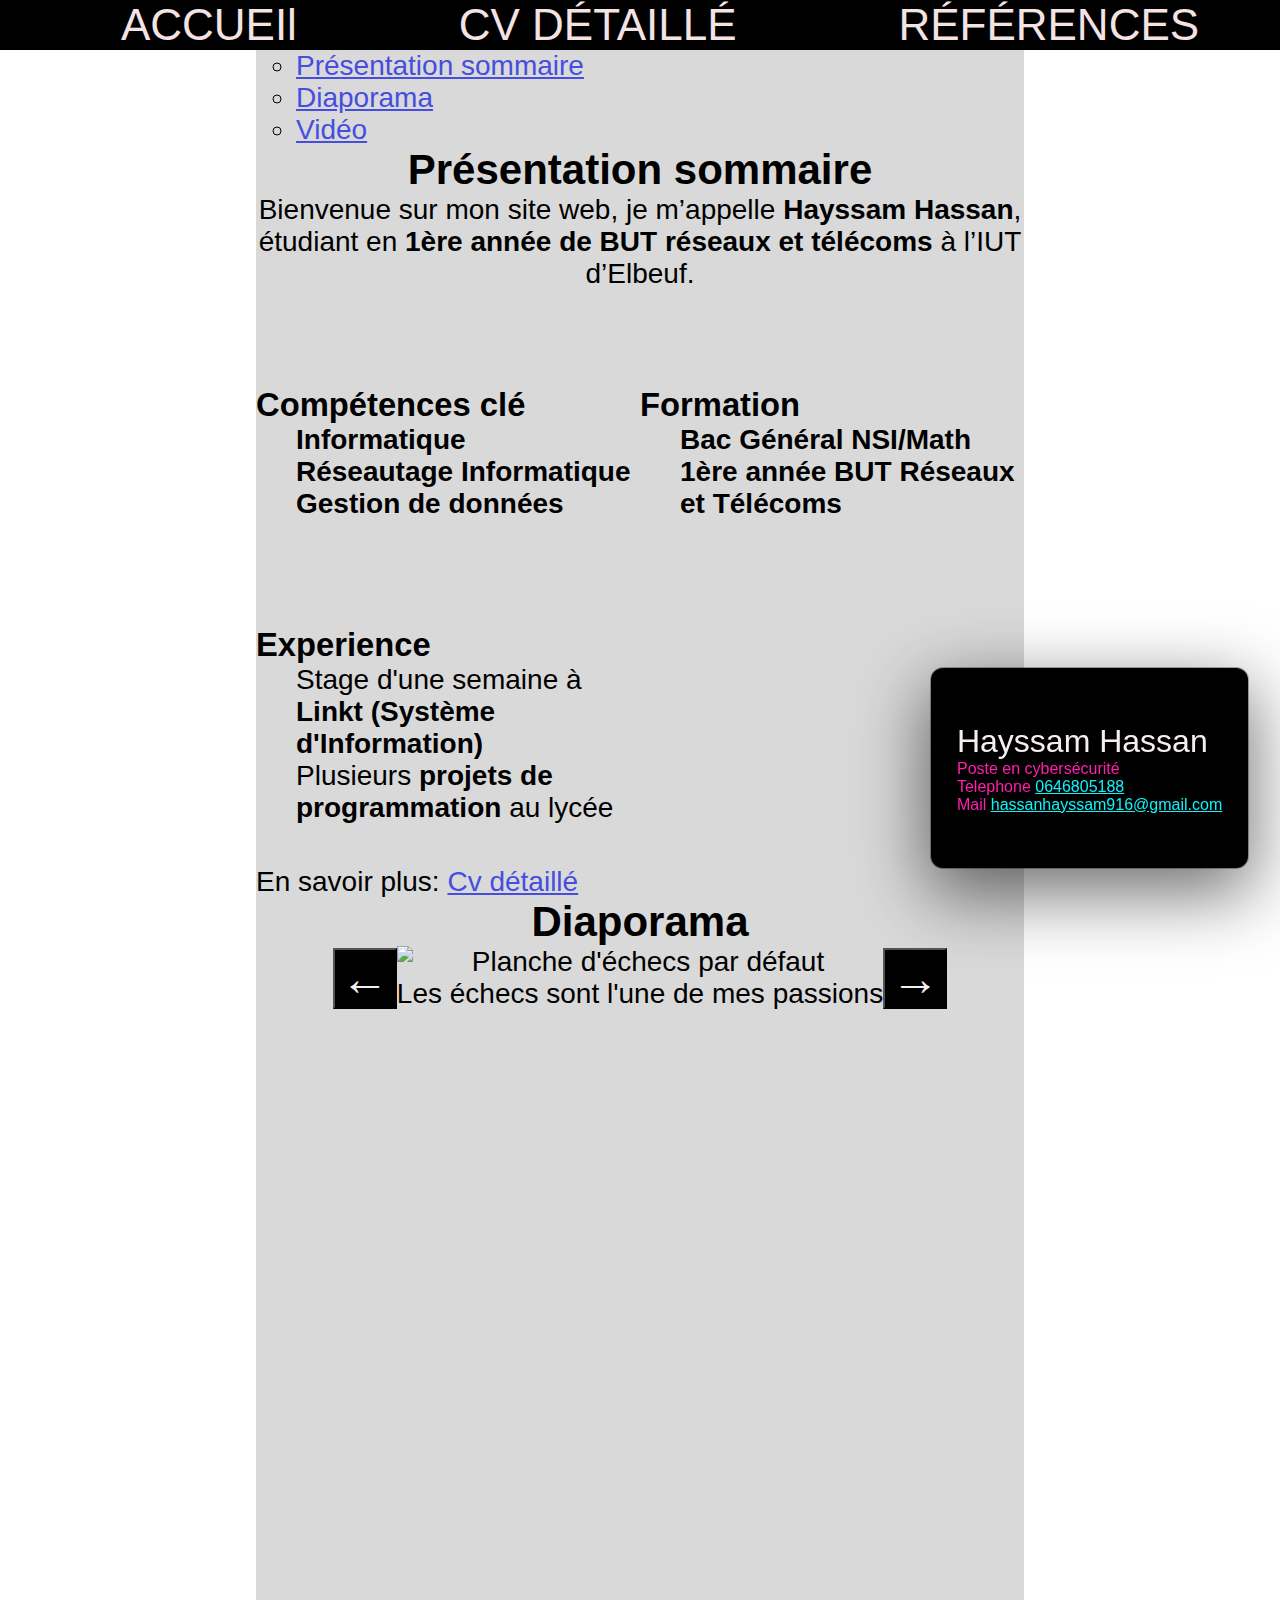
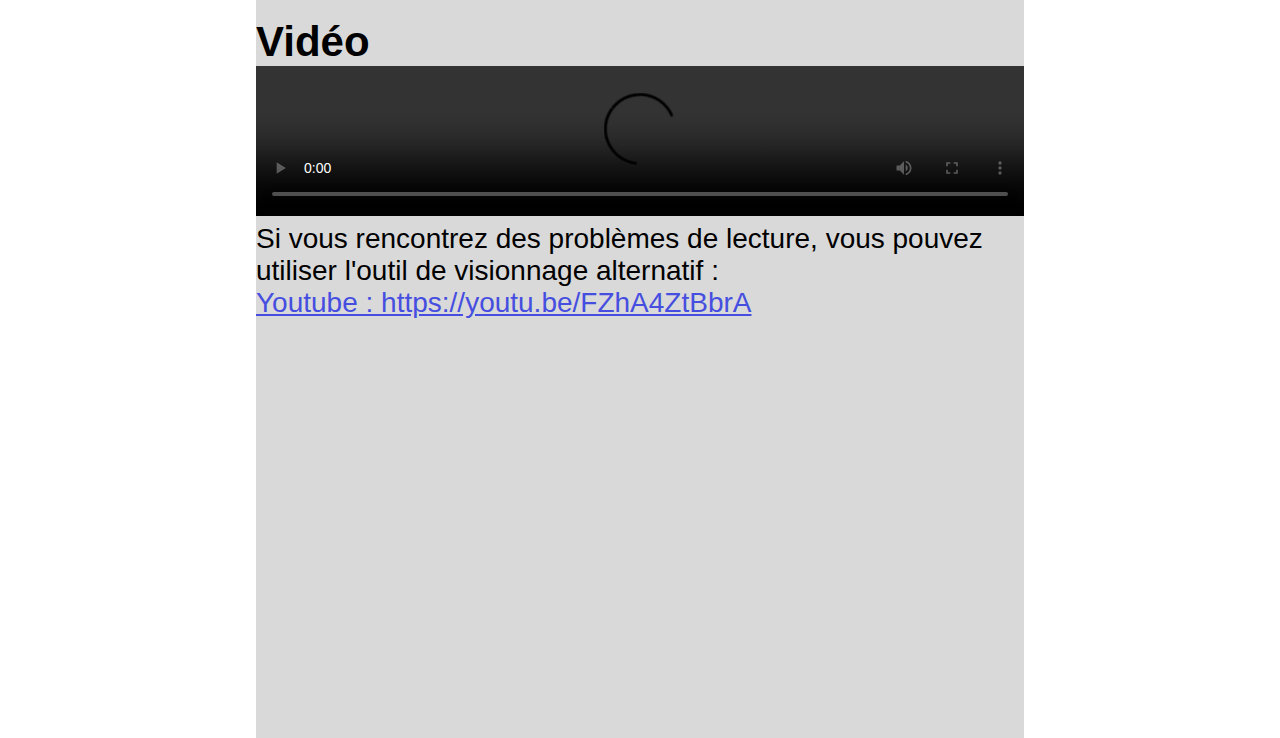
==== commit 6a73db18: "removed language selector" ====
--- a/index.html
+++ b/index.html
@@ -23,16 +23,7 @@
         </ul>
 
     </nav>
-    <div class="language-selector">
-        <div class="language-selector__flag--selected">
-            <img src="images/frenchflag.png" alt="Drapeau français" width="35" height="23">
 
-        </div>
-        <div class="language-selector__flag">
-            <img src="images/ukflag.png" alt="Drapeau anglais" width="35" height="23">
-
-        </div>
-    </div>
 </header>
 <main>
     <div class="wrapper">
--- a/style.css
+++ b/style.css
@@ -253,10 +253,21 @@
 .diaporama__content {
     display: flex;
     place-content: center;
-}
-.diaporama__arrow-left,.diaporama__arrow-right {
-    padding:50px;
-    margin:30px;
-    font-size:calc(var(--fs-default)*5)
-
+    align-items: center;
+    position: relative;
+}
+
+.diaporama__arrow-right, .diaporama__arrow-left {
+    font-size:3rem;
+    color: var(--clr-default-opposite);
+    background-color: var(--clr-default);
+}
+/* Video */
+video {
+    width:100%;
+}
+
+/* Options CV */
+.main-cv {
+    display: flex;
 }